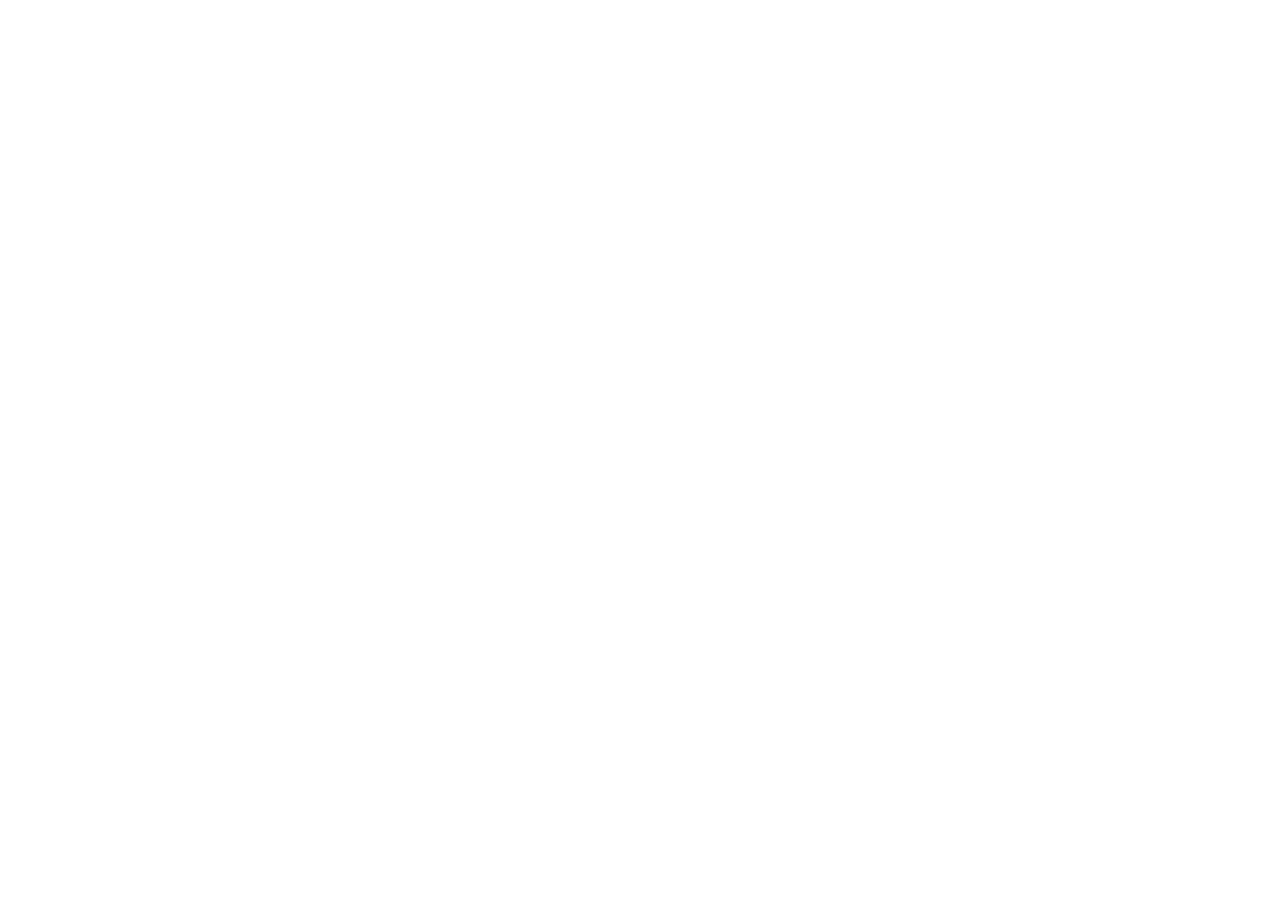
==== src/index.html @ c290f598 "Initial commit" ====
<!DOCTYPE html>
<html lang="en">
  <head>
    <meta charset="UTF-8" />
    <link rel="icon" type="image/svg+xml" href="/favicon.svg" />
    <meta name="viewport" content="width=device-width, initial-scale=1.0" />
    <title>Vanilla App Template</title>
    <link rel="stylesheet" href="./css/styles.css" />
  </head>
  <body>
    <load src="./partials/header.html" icon-path="img/sprite.svg#logo" />

    <main>
      <!-- Loads the specified .html file -->
      <load src="./partials/vite-promo.html" />
      <load src="./partials/badges.html" />
    </main>

    <load src="./partials/footer.html" />

    <script type="module" src="main.js"></script>
  </body>
</html>
---- src/css/styles.css ----
/**
  |============================
  | include css partials with
  | default @import url()
  |============================
*/
/* Common styles */
@import url('./reset.css');
@import url('./base.css');
@import url('./container.css');
@import url('./animations.css');

/* Sections style */
@import url('./header.css');
@import url('./vite-promo.css');
@import url('./badges.css');
@import url('./back-link.css');
@import url('./footer.css');
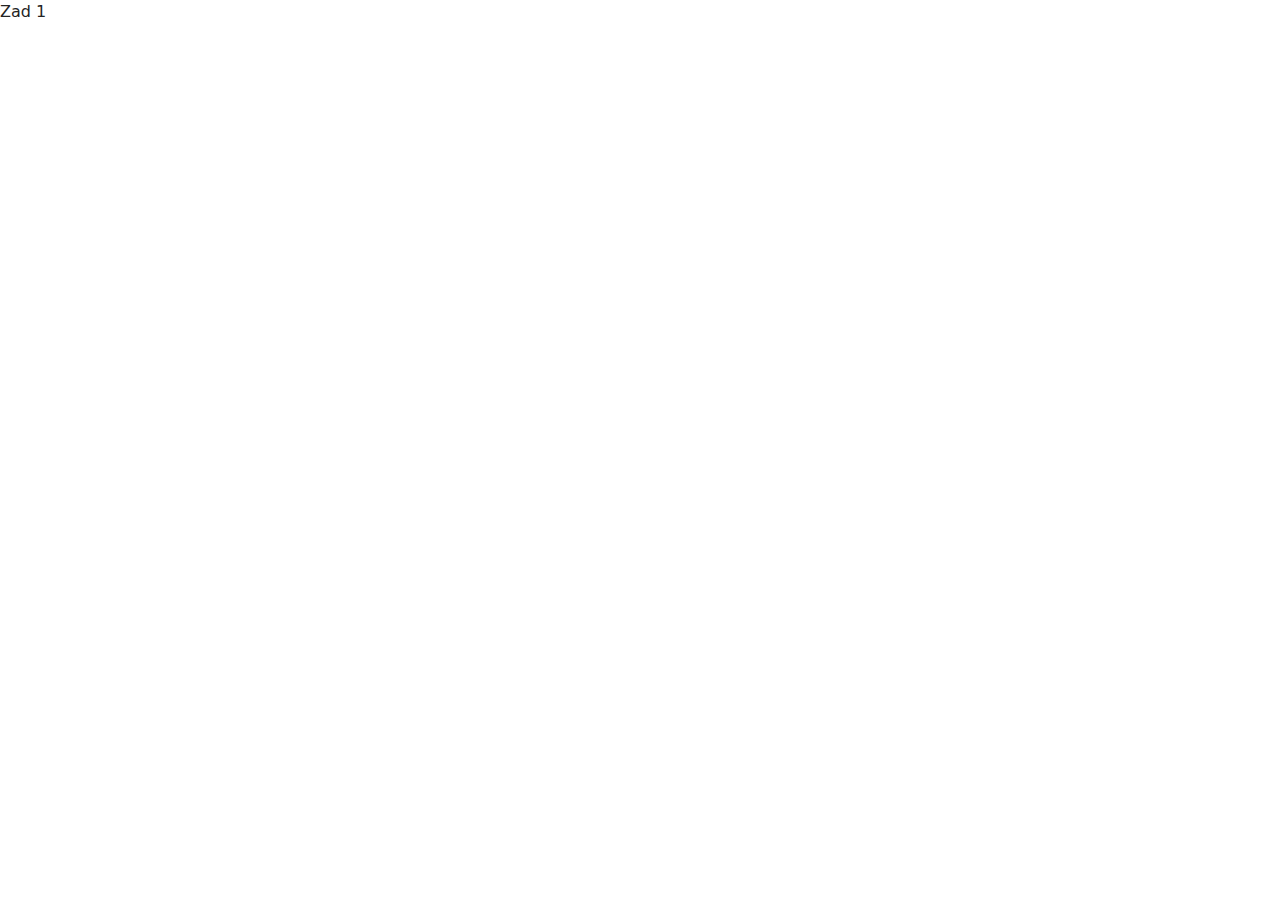
==== commit ec7d072c: "Pierwsza zmiana" ====
--- a/src/index.html
+++ b/src/index.html
@@ -9,7 +9,7 @@
   </head>
   <body>
     <load src="./partials/header.html" icon-path="img/sprite.svg#logo" />
-
+<a href="./partials/01-timer.html">Zad 1</a>
     <main>
       <!-- Loads the specified .html file -->
       <load src="./partials/vite-promo.html" />
--- a/src/css/styles.css
+++ b/src/css/styles.css
@@ -16,3 +16,4 @@
 @import url('./badges.css');
 @import url('./back-link.css');
 @import url('./footer.css');
+
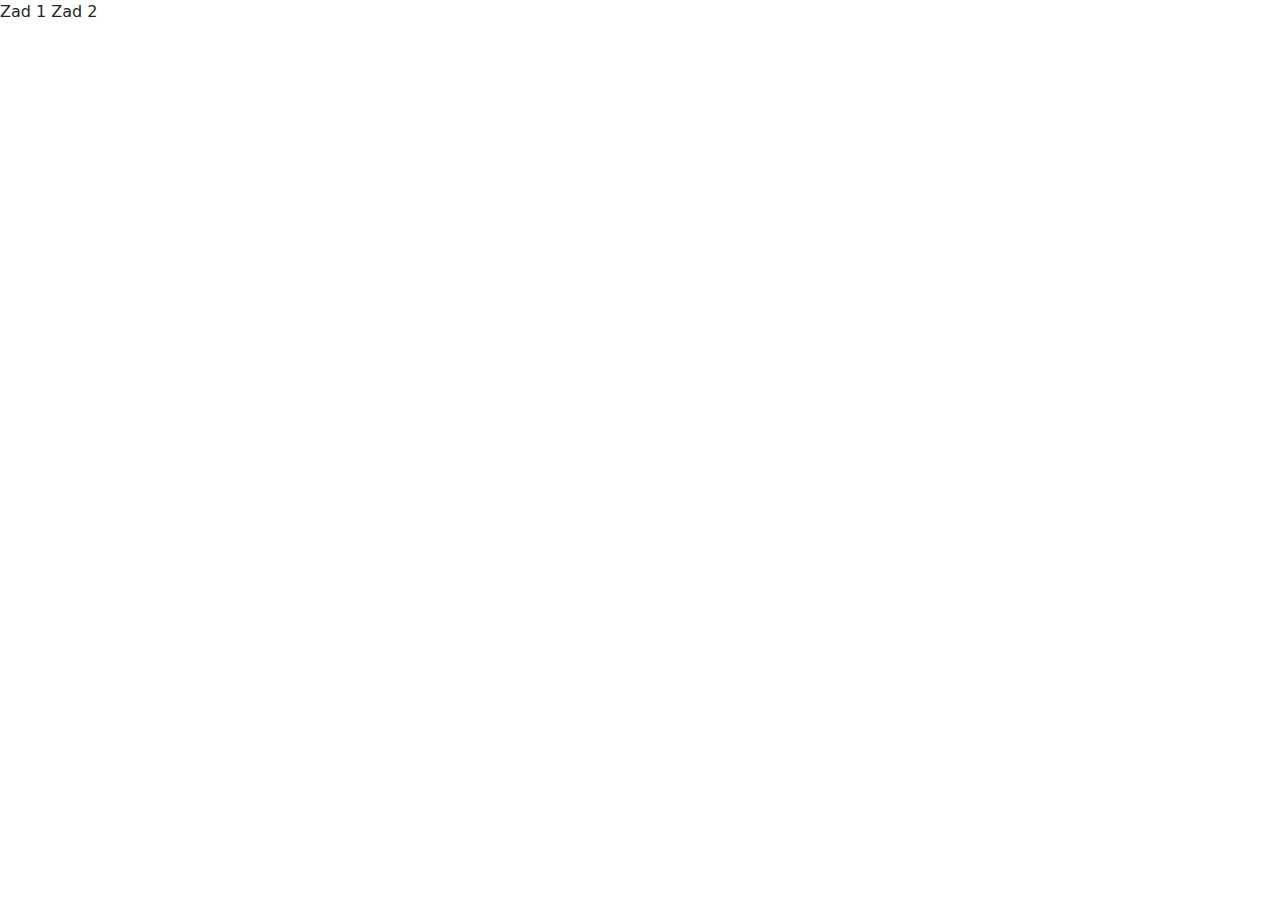
==== commit 7ef75939: "bez stylów" ====
--- a/src/index.html
+++ b/src/index.html
@@ -10,6 +10,7 @@
   <body>
     <load src="./partials/header.html" icon-path="img/sprite.svg#logo" />
 <a href="./partials/01-timer.html">Zad 1</a>
+<a href="./partials/2-snackbar.html">Zad 2</a>
     <main>
       <!-- Loads the specified .html file -->
       <load src="./partials/vite-promo.html" />
